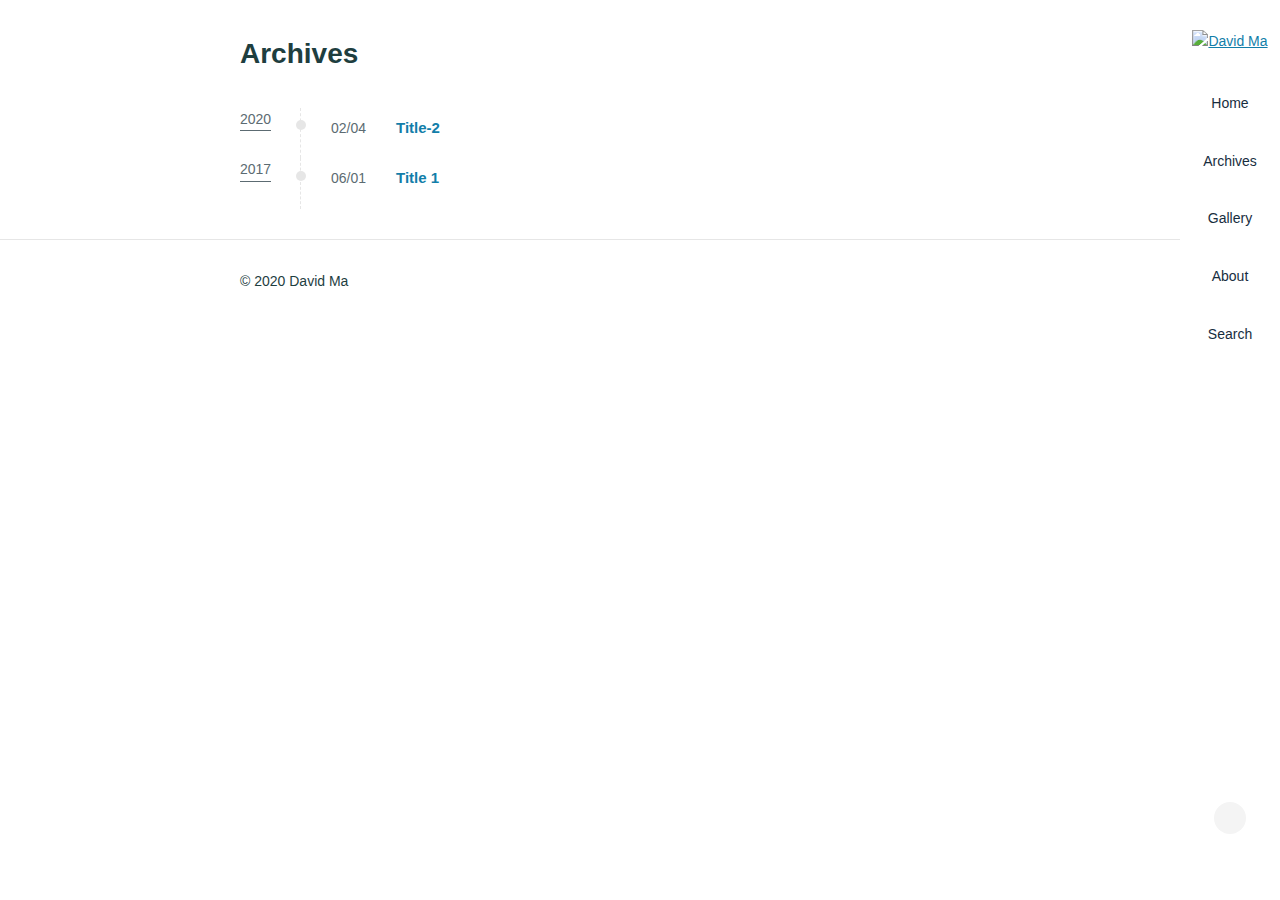
==== archives/index.html @ b345169e "Site updated: 2020-02-05 03:03:29" ====
<!DOCTYPE html>
<html lang="en">
<head>
  <meta charset="utf-8">
  
  
  
    <meta name="description" content="a tourism researcher focus on data analytics">
  
  <meta name="viewport" content="width=device-width, initial-scale=1, maximum-scale=1">
  <title>
    Archives |
    
    David Ma</title>
  
    <link rel="shortcut icon" href="/favicon2.ico">
  
  
<link rel="stylesheet" href="/css/style.css">

  
    
<link rel="stylesheet" href="/fancybox/jquery.fancybox.min.css">

  
  
<script src="/js/pace.min.js"></script>

<meta name="generator" content="Hexo 4.2.0"><link rel="alternate" href="/atom.xml" title="David Ma" type="application/atom+xml">
</head>

<body>
<main class="content">
  <section class="outer">
    <article class="articles">
      
      <h1 class="page-type-title">Archives</h1>
      
      
      
        
        
          
          
      <div class="archives-wrap">
        <div class="archive-year-wrap">
          <a href="/archives/2020" class="archive-year">2020</a>
        </div>
        <div class="archives">
          
          <article class="archive-article archive-type-post">
  <div class="archive-article-inner">
    <header class="archive-article-header">
      <a href="/2020/02/04/Title-2/" class="archive-article-date">
  <time datetime="2020-02-04T10:16:42.000Z" itemprop="datePublished">02/04</time>
</a>
      
  
    <h2 itemprop="name">
      <a class="archive-article-title" href="/2020/02/04/Title-2/">Title-2</a>
    </h2>
  
  




    </header>
    
    
  </div>
</article>
          
        
        
          
            </div></div>
          
          
      <div class="archives-wrap">
        <div class="archive-year-wrap">
          <a href="/archives/2017" class="archive-year">2017</a>
        </div>
        <div class="archives">
          
          <article class="archive-article archive-type-post">
  <div class="archive-article-inner">
    <header class="archive-article-header">
      <a href="/2017/06/01/Title-1/" class="archive-article-date">
  <time datetime="2017-06-02T01:56:56.000Z" itemprop="datePublished">06/01</time>
</a>
      
  
    <h2 itemprop="name">
      <a class="archive-article-title" href="/2017/06/01/Title-1/">Title 1</a>
    </h2>
  
  




    </header>
    
    
  </div>
</article>
          
          
        </div>
      </div>
      
    
  
    
  </section>
  <footer class="footer">
  <div class="outer">
    <div class="float-right">
      <ul class="list-inline">
  
    <li><i class="fe fe-smile-alt"></i> <span id="busuanzi_value_site_uv"></span></li>
  
</ul>
    </div>
    <ul class="list-inline">
      <li>&copy; 2020 David Ma</li>
    </ul>
  </div>
</footer>

</main>
<aside class="sidebar">
  <button class="navbar-toggle"></button>
<nav class="navbar">
  
    <div class="logo">
      <a href="/"><img src="/images/Mash_Logo_v4.svg" alt="David Ma"></a>
    </div>
  
  <ul class="nav nav-main">
    
      <li class="nav-item">
        <a class="nav-item-link" href="/">Home</a>
      </li>
    
      <li class="nav-item">
        <a class="nav-item-link" href="/archives">Archives</a>
      </li>
    
      <li class="nav-item">
        <a class="nav-item-link" href="/gallery">Gallery</a>
      </li>
    
      <li class="nav-item">
        <a class="nav-item-link" href="/about">About</a>
      </li>
    
    <li class="nav-item">
      <a class="nav-item-link nav-item-search" title="Search">
        <i class="fe fe-search"></i>
        Search
      </a>
    </li>
  </ul>
</nav>
<nav class="navbar navbar-bottom">
  <ul class="nav">
    <li class="nav-item">
      <div class="totop" id="totop">
  <i class="fe fe-rocket"></i>
</div>
    </li>
    <li class="nav-item">
      
        <a class="nav-item-link" target="_blank" href="/atom.xml" title="RSS Feed">
          <i class="fe fe-feed"></i>
        </a>
      
    </li>
  </ul>
</nav>
<div class="search-form-wrap">
  <div class="local-search local-search-plugin">
  <input type="search" id="local-search-input" class="local-search-input" placeholder="Search...">
  <div id="local-search-result" class="local-search-result"></div>
</div>
</div>
</aside>

<script src="/js/jquery-2.0.3.min.js"></script>


<script src="/js/jquery.justifiedGallery.min.js"></script>


<script src="/js/lazyload.min.js"></script>


<script src="/js/busuanzi-2.3.pure.min.js"></script>


  
<script src="/fancybox/jquery.fancybox.min.js"></script>






<script src="/js/ocean.js"></script>


</body>
</html>
---- css/style.css ----
@charset "utf-8";
@font-face {
  font-family: feathericon;
  font-weight: normal;
  font-style: normal;
  src: url("feathericon/feathericon.eot");
  src: url("feathericon/feathericon.eot?#iefix") format('embedded-opentype'), url("feathericon/feathericon.woff") format('woff'), url("feathericon/feathericon.ttf") format('truetype'), url("feathericon/feathericon.svg") format('svg');
}
.fe {
  display: inline-block;
  font: normal normal normal 16px feathericon;
  font-size: inherit;
  text-rendering: auto;
  -webkit-font-smoothing: antialiased;
  -moz-osx-font-smoothing: grayscale;
}
.fe-activity:before {
  content: "\f1e2";
}
.fe-add-cart:before {
  content: "\f1e6";
}
.fe-align-bottom:before {
  content: "\f1bf";
}
.fe-align-center:before {
  content: "\f195";
}
.fe-align-left:before {
  content: "\f196";
}
.fe-align-right:before {
  content: "\f197";
}
.fe-align-top:before {
  content: "\f1c0";
}
.fe-align-vertically:before {
  content: "\f1c1";
}
.fe-angry:before {
  content: "\f1b6";
}
.fe-app-menu:before {
  content: "\f198";
}
.fe-arrow-down:before {
  content: "\f100";
}
.fe-arrow-left:before {
  content: "\f101";
}
.fe-arrow-right:before {
  content: "\f102";
}
.fe-arrow-up:before {
  content: "\f103";
}
.fe-artboard:before {
  content: "\f104";
}
.fe-audio-player:before {
  content: "\f199";
}
.fe-backward:before {
  content: "\f180";
}
.fe-bar:before {
  content: "\f105";
}
.fe-bar-chart:before {
  content: "\f106";
}
.fe-beer:before {
  content: "\f107";
}
.fe-bell:before {
  content: "\f108";
}
.fe-birthday-cake:before {
  content: "\f163";
}
.fe-bold:before {
  content: "\f179";
}
.fe-bolt:before {
  content: "\f1e3";
}
.fe-book:before {
  content: "\f109";
}
.fe-bookmark:before {
  content: "\f170";
}
.fe-browser:before {
  content: "\f10b";
}
.fe-brush:before {
  content: "\f10c";
}
.fe-bug:before {
  content: "\f10d";
}
.fe-building:before {
  content: "\f10e";
}
.fe-cage:before {
  content: "\f1e7";
}
.fe-calendar:before {
  content: "\f10f";
}
.fe-camera:before {
  content: "\f110";
}
.fe-cart:before {
  content: "\f1e8";
}
.fe-check:before {
  content: "\f111";
}
.fe-check-circle:before {
  content: "\f19a";
}
.fe-check-circle-o:before {
  content: "\f19b";
}
.fe-check-verified:before {
  content: "\f19c";
}
.fe-clock:before {
  content: "\f113";
}
.fe-close:before {
  content: "\f114";
}
.fe-cloud:before {
  content: "\f115";
}
.fe-cocktail:before {
  content: "\f116";
}
.fe-code:before {
  content: "\f117";
}
.fe-codepen:before {
  content: "\f1d3";
}
.fe-coffee:before {
  content: "\f166";
}
.fe-columns:before {
  content: "\f118";
}
.fe-comment:before {
  content: "\f119";
}
.fe-comment-o:before {
  content: "\f1d2";
}
.fe-commenting:before {
  content: "\f11a";
}
.fe-comments:before {
  content: "\f11b";
}
.fe-compress:before {
  content: "\f181";
}
.fe-credit-card:before {
  content: "\f1e9";
}
.fe-crop:before {
  content: "\f1c2";
}
.fe-cry:before {
  content: "\f1b7";
}
.fe-cutlery:before {
  content: "\f19d";
}
.fe-delete-link:before {
  content: "\f19e";
}
.fe-desktop:before {
  content: "\f11d";
}
.fe-diamond:before {
  content: "\f11e";
}
.fe-difference:before {
  content: "\f1c3";
}
.fe-disabled:before {
  content: "\f11f";
}
.fe-disappointed:before {
  content: "\f1b8";
}
.fe-distribute-horizontally:before {
  content: "\f1cf";
}
.fe-distribute-vertically:before {
  content: "\f1c5";
}
.fe-document:before {
  content: "\f19f";
}
.fe-download:before {
  content: "\f120";
}
.fe-drop-down:before {
  content: "\f121";
}
.fe-drop-left:before {
  content: "\f122";
}
.fe-drop-right:before {
  content: "\f123";
}
.fe-drop-up:before {
  content: "\f124";
}
.fe-edit:before {
  content: "\f17f";
}
.fe-eject:before {
  content: "\f182";
}
.fe-elipsis-h:before {
  content: "\f125";
}
.fe-elipsis-v:before {
  content: "\f126";
}
.fe-equalizer:before {
  content: "\f1a0";
}
.fe-eraser:before {
  content: "\f1c6";
}
.fe-expand:before {
  content: "\f183";
}
.fe-export:before {
  content: "\f16e";
}
.fe-eye:before {
  content: "\f127";
}
.fe-facebook:before {
  content: "\f1d4";
}
.fe-fast-backward:before {
  content: "\f184";
}
.fe-fast-forward:before {
  content: "\f185";
}
.fe-feather:before {
  content: "\f174";
}
.fe-feed:before {
  content: "\f128";
}
.fe-file:before {
  content: "\f1b1";
}
.fe-file-audio:before {
  content: "\f1b2";
}
.fe-file-excel:before {
  content: "\f1a2";
}
.fe-file-image:before {
  content: "\f1b3";
}
.fe-file-movie:before {
  content: "\f1b4";
}
.fe-file-powerpoint:before {
  content: "\f1a3";
}
.fe-file-word:before {
  content: "\f1a4";
}
.fe-file-zip:before {
  content: "\f1b5";
}
.fe-filter:before {
  content: "\f173";
}
.fe-flag:before {
  content: "\f129";
}
.fe-folder:before {
  content: "\f12a";
}
.fe-folder-open:before {
  content: "\f176";
}
.fe-fork:before {
  content: "\f12b";
}
.fe-forward:before {
  content: "\f186";
}
.fe-frowing:before {
  content: "\f1b9";
}
.fe-gamepad:before {
  content: "\f191";
}
.fe-gear:before {
  content: "\f1a5";
}
.fe-gift:before {
  content: "\f1ea";
}
.fe-git:before {
  content: "\f1d5";
}
.fe-github:before {
  content: "\f1d6";
}
.fe-github-alt:before {
  content: "\f1d7";
}
.fe-globe:before {
  content: "\f12c";
}
.fe-google:before {
  content: "\f1d8";
}
.fe-google-plus:before {
  content: "\f1d9";
}
.fe-hash:before {
  content: "\f12d";
}
.fe-headphone:before {
  content: "\f18e";
}
.fe-heart:before {
  content: "\f12e";
}
.fe-heart-o:before {
  content: "\f167";
}
.fe-home:before {
  content: "\f12f";
}
.fe-import:before {
  content: "\f16f";
}
.fe-info:before {
  content: "\f130";
}
.fe-insert-link:before {
  content: "\f1a6";
}
.fe-instagram:before {
  content: "\f1da";
}
.fe-intersect:before {
  content: "\f1c7";
}
.fe-italic:before {
  content: "\f17a";
}
.fe-key:before {
  content: "\f131";
}
.fe-keyboard:before {
  content: "\f132";
}
.fe-kitchen-cooker:before {
  content: "\f1a7";
}
.fe-laptop:before {
  content: "\f133";
}
.fe-layer:before {
  content: "\f18c";
}
.fe-layout:before {
  content: "\f134";
}
.fe-line-chart:before {
  content: "\f135";
}
.fe-link:before {
  content: "\f136";
}
.fe-link-external:before {
  content: "\f137";
}
.fe-list-bullet:before {
  content: "\f17c";
}
.fe-list-order:before {
  content: "\f17d";
}
.fe-list-task:before {
  content: "\f17e";
}
.fe-location:before {
  content: "\f138";
}
.fe-lock:before {
  content: "\f139";
}
.fe-login:before {
  content: "\f13a";
}
.fe-logout:before {
  content: "\f13b";
}
.fe-loop:before {
  content: "\f192";
}
.fe-magic:before {
  content: "\f177";
}
.fe-mail:before {
  content: "\f13c";
}
.fe-map:before {
  content: "\f16d";
}
.fe-mask:before {
  content: "\f1c8";
}
.fe-medal:before {
  content: "\f13d";
}
.fe-megaphone:before {
  content: "\f13e";
}
.fe-mention:before {
  content: "\f164";
}
.fe-messanger:before {
  content: "\f1e1";
}
.fe-minus:before {
  content: "\f140";
}
.fe-mobile:before {
  content: "\f141";
}
.fe-money:before {
  content: "\f1a8";
}
.fe-moon:before {
  content: "\f1ef";
}
.fe-mouse:before {
  content: "\f142";
}
.fe-music:before {
  content: "\f175";
}
.fe-open-mouth:before {
  content: "\f1ba";
}
.fe-palette:before {
  content: "\f165";
}
.fe-paper-plane:before {
  content: "\f178";
}
.fe-pause:before {
  content: "\f187";
}
.fe-pencil:before {
  content: "\f144";
}
.fe-phone:before {
  content: "\f145";
}
.fe-picture:before {
  content: "\f1a9";
}
.fe-picture-square:before {
  content: "\f1e4";
}
.fe-pie-chart:before {
  content: "\f146";
}
.fe-pinterest:before {
  content: "\f1db";
}
.fe-pizza:before {
  content: "\f147";
}
.fe-play:before {
  content: "\f188";
}
.fe-plug:before {
  content: "\f18f";
}
.fe-plus:before {
  content: "\f148";
}
.fe-pocket:before {
  content: "\f1dc";
}
.fe-pot:before {
  content: "\f1aa";
}
.fe-print:before {
  content: "\f171";
}
.fe-prototype:before {
  content: "\f149";
}
.fe-question:before {
  content: "\f14a";
}
.fe-quote-left:before {
  content: "\f14b";
}
.fe-quote-right:before {
  content: "\f14c";
}
.fe-rage:before {
  content: "\f1bb";
}
.fe-random:before {
  content: "\f189";
}
.fe-reload:before {
  content: "\f193";
}
.fe-remove-cart:before {
  content: "\f1eb";
}
.fe-rocket:before {
  content: "\f14d";
}
.fe-scale:before {
  content: "\f1c9";
}
.fe-search:before {
  content: "\f14e";
}
.fe-search-minus:before {
  content: "\f16a";
}
.fe-search-plus:before {
  content: "\f16b";
}
.fe-share:before {
  content: "\f14f";
}
.fe-shield:before {
  content: "\f172";
}
.fe-shopping-bag:before {
  content: "\f1ec";
}
.fe-sitemap:before {
  content: "\f150";
}
.fe-smile:before {
  content: "\f1bc";
}
.fe-smile-alt:before {
  content: "\f1bd";
}
.fe-speaker:before {
  content: "\f1ab";
}
.fe-star:before {
  content: "\f151";
}
.fe-star-o:before {
  content: "\f168";
}
.fe-step-backward:before {
  content: "\f1d0";
}
.fe-step-forward:before {
  content: "\f1d1";
}
.fe-stop:before {
  content: "\f18b";
}
.fe-subtract:before {
  content: "\f1ca";
}
.fe-sunny-o:before {
  content: "\f1f0";
}
.fe-sunrise:before {
  content: "\f1f1";
}
.fe-sync:before {
  content: "\f194";
}
.fe-table:before {
  content: "\f1ac";
}
.fe-tablet:before {
  content: "\f152";
}
.fe-tag:before {
  content: "\f153";
}
.fe-target:before {
  content: "\f1f3";
}
.fe-terminal:before {
  content: "\f154";
}
.fe-text-align-center:before {
  content: "\f1cb";
}
.fe-text-align-justify:before {
  content: "\f1e5";
}
.fe-text-align-left:before {
  content: "\f1cc";
}
.fe-text-align-right:before {
  content: "\f1cd";
}
.fe-text-size:before {
  content: "\f17b";
}
.fe-ticket:before {
  content: "\f155";
}
.fe-tiled:before {
  content: "\f156";
}
.fe-timeline:before {
  content: "\f1ad";
}
.fe-tired:before {
  content: "\f1be";
}
.fe-trash:before {
  content: "\f157";
}
.fe-trophy:before {
  content: "\f158";
}
.fe-truck:before {
  content: "\f1ed";
}
.fe-twitter:before {
  content: "\f1dd";
}
.fe-umbrella:before {
  content: "\f1f2";
}
.fe-underline:before {
  content: "\f1ae";
}
.fe-union:before {
  content: "\f1ce";
}
.fe-unlock:before {
  content: "\f169";
}
.fe-upload:before {
  content: "\f159";
}
.fe-usb:before {
  content: "\f190";
}
.fe-user:before {
  content: "\f15a";
}
.fe-user-minus:before {
  content: "\f16c";
}
.fe-user-plus:before {
  content: "\f15b";
}
.fe-users:before {
  content: "\f15c";
}
.fe-vector:before {
  content: "\f15d";
}
.fe-video:before {
  content: "\f15e";
}
.fe-wallet:before {
  content: "\f1ee";
}
.fe-warning:before {
  content: "\f15f";
}
.fe-watch:before {
  content: "\f1af";
}
.fe-watch-alt:before {
  content: "\f1b0";
}
.fe-wine-glass:before {
  content: "\f161";
}
.fe-wordpress:before {
  content: "\f1de";
}
.fe-wordpress-alt:before {
  content: "\f1df";
}
.fe-wrench:before {
  content: "\f162";
}
.fe-youtube:before {
  content: "\f1e0";
}
/* normalize.css v8.0.0 | MIT License | github.com/necolas/normalize.css */
html {
  line-height: 1.15 /* 1 */;
  -webkit-text-size-adjust: 100% /* 2 */;
}
body {
  margin: 0;
}
h1 {
  font-size: 2em;
  margin: 0.67em 0;
}
hr {
  box-sizing: content-box /* 1 */;
  height: 0 /* 1 */;
  overflow: visible /* 2 */;
}
pre {
  font-family: monospace, monospace /* 1 */;
  font-size: 1em /* 2 */;
}
a {
  background-color: transparent;
}
abbr[title] {
  border-bottom: none /* 1 */;
  text-decoration: underline /* 2 */;
  text-decoration: underline dotted /* 2 */;
}
b,
strong {
  font-weight: bolder;
}
code,
kbd,
samp {
  font-family: monospace, monospace /* 1 */;
  font-size: 1em /* 2 */;
}
small {
  font-size: 80%;
}
sub,
sup {
  font-size: 75%;
  line-height: 0;
  position: relative;
  vertical-align: baseline;
}
sub {
  bottom: -0.25em;
}
sup {
  top: -0.5em;
}
img {
  border-style: none;
}
button,
input,
optgroup,
select,
textarea {
  font-family: inherit /* 1 */;
  font-size: 100% /* 1 */;
  line-height: 1.15 /* 1 */;
  margin: 0 /* 2 */;
}
button,
input {
  overflow: visible;
}
button,
select {
  text-transform: none;
}
button,
[type="button"],
[type="reset"],
[type="submit"] {
  -webkit-appearance: button;
}
button::-moz-focus-inner,
[type="button"]::-moz-focus-inner,
[type="reset"]::-moz-focus-inner,
[type="submit"]::-moz-focus-inner {
  border-style: none;
  padding: 0;
}
button:-moz-focusring,
[type="button"]-moz-focusring,
[type="reset"]-moz-focusring,
[type="submit"]-moz-focusring {
  outline: 1px dotted ButtonText;
}
fieldset {
  padding: 0.35em 0.75em 0.625em;
}
legend {
  box-sizing: border-box /* 1 */;
  color: inherit /* 2 */;
  display: table /* 1 */;
  max-width: 100% /* 1 */;
  padding: 0 /* 3 */;
  white-space: normal /* 1 */;
}
progress {
  vertical-align: baseline;
}
textarea {
  overflow: auto;
}
[type="checkbox"],
[type="radio"] {
  box-sizing: border-box /* 1 */;
  padding: 0 /* 2 */;
}
[type="number"]::-webkit-inner-spin-button,
[type="number"]::-webkit-outer-spin-button {
  height: auto;
}
[type="search"] {
  -webkit-appearance: textfield /* 1 */;
  outline-offset: -2px /* 2 */;
}
[type="search"]::-webkit-search-decoration {
  -webkit-appearance: none;
}
::-webkit-file-upload-button {
  -webkit-appearance: button /* 1 */;
  font: inherit /* 2 */;
}
details {
  display: block;
}
summary {
  display: list-item;
}
template {
  display: none;
}
[hidden] {
  display: none;
}
*,
*::before,
*::after {
  box-sizing: border-box;
}
html,
body {
  height: 100%;
}
html {
  font-size: 62.5%;
  -webkit-text-size-adjust: 100%;
  -ms-text-size-adjust: 100%;
  -ms-overflow-style: scrollbar;
  -webkit-tap-highlight-color: transparent;
}
body {
  position: relative;
  background-color: #fff;
  font-family: "Helvetica Neue", Helvetica, "PingFang SC", "Hiragino Sans GB", "Microsoft YaHei", "微软雅黑", Arial, sans-serif;
  font-size: 1.4rem;
  line-height: 1.7;
  color: #1e3e3f;
  padding: 0;
  margin: 0;
  overflow-x: hidden;
  text-size-adjust: 100%;
}
body ::selection {
  background: #5c6b72;
  color: #e6e6e6;
}
a {
  color: #127ea9;
}
a:hover {
  color: #1594c6;
}
a:active {
  color: #1178a1;
}
a.disabled {
  color: #adb5bd;
}
img {
  max-width: 100%;
}
.article-date,
.article-category .article-category-link,
.archive-year-wrap .archive-year,
.archive-article-date {
  text-decoration: none;
  color: #5c6b72;
}
.article-date:hover,
.article-category .article-category-link:hover,
.archive-year-wrap .archive-year:hover,
.archive-article-date:hover {
  color: #5c6b72;
}
.archive-article-inner {
  -webkit-border-radius: 4px;
  -moz-border-radius: 4px;
  border-radius: 4px;
}
.article-entry h1,
.article-entry h2,
.article-entry h3,
.article-entry h4,
.article-entry h5,
.article-entry h6 {
  margin: 1.5rem 0;
}
.article-entry hr {
  height: 0.1rem;
  background-color: #e6e6e6;
  border: none;
  padding: 0;
  margin: 1.5rem 0;
}
.article-entry strong {
  font-weight: bold;
}
.article-entry em,
.article-entry cite {
  font-style: italic;
}
.article-entry sup,
.article-entry sub {
  font-size: 75%;
  line-height: 0;
  position: relative;
  vertical-align: baseline;
}
.article-entry sup {
  top: -0.5rem;
}
.article-entry sub {
  bottom: -0.25rem;
}
.article-entry small {
  font-size: 85%;
}
.article-entry acronym,
.article-entry abbr {
  border-bottom: 0.1rem #e6e6e6 dotted;
}
.article-entry ul,
.article-entry ol,
.article-entry dl {
  margin: 1.5rem 0;
  line-height: line-height;
}
.article-entry p,
.article-entry table,
.article-entry blockquote {
  margin: 1.5rem 0;
}
.article-entry img,
.article-entry video {
  max-width: 100%;
  height: auto;
  display: block;
  margin: auto;
}
.article-entry iframe {
  border: none;
}
.article-entry table {
  width: 100%;
  border-collapse: collapse;
  vertical-align: middle;
  empty-cells: show;
  text-align: left;
}
.article-entry table th,
.article-entry table td,
.article-entry table {
  border: 0.1rem #e6e6e6 solid;
}
.article-entry table th,
.article-entry table td {
  padding: 1rem 1.5rem;
}
.article-entry table tbody tr:nth-child(2n) {
  background-color: rgba(230,230,230,0.25);
}
.article-entry blockquote {
  display: block;
  padding: 0 1.5rem;
  width: 100%;
  overflow: auto;
  border-left: 0.3rem #9c8079 solid;
  color: #5c6b72;
}
.article-entry blockquote > :first-child {
  margin-top: 0;
}
.article-entry blockquote > :last-child {
  margin-bottom: 0;
}
.article-entry blockquote footer cite:before {
  content: "—";
  padding: 0 0.5rem;
}
.jumbotron {
  padding: 0;
  margin-bottom: 3rem;
  text-align: center;
}
.content,
.sidebar {
  transition: all 0.3s ease-in-out;
}
.content {
  position: relative;
  z-index: 1;
  margin-right: 0;
}
.content.on {
  transform: translateX(-10rem);
}
.sidebar {
  position: fixed;
  z-index: 9;
  top: 0;
  right: -10rem;
  bottom: 0;
  width: 10rem;
  background-color: #f4f4f4;
}
.sidebar.on {
  right: 0;
}
.navbar-toggle {
  position: absolute;
  top: 1.5rem;
  right: 11.5rem;
  padding: 0.5rem 1rem;
  border: none;
  -webkit-border-radius: 0.4rem;
  -moz-border-radius: 0.4rem;
  border-radius: 0.4rem;
  background-color: rgba(30,62,63,0.25);
  color: #fff;
}
.navbar-toggle::before {
  content: '\f105';
  font-family: feathericon;
  font-size: larger;
}
.wrap,
.outer {
  width: 100%;
  padding-right: 1.5rem;
  padding-left: 1.5rem;
  margin: auto;
}
.wrap::before,
.outer::before,
.wrap::after,
.outer::after {
  content: "";
  display: table;
  clear: both;
}
.local-search {
  width: 100%;
}
@media (min-width: 768px) {
  .jumbotron {
    margin-bottom: 6rem;
  }
  .content {
    margin-right: 10rem;
  }
  .sidebar {
    right: 0;
    background-color: #fff;
  }
  .navbar-toggle {
    display: none;
  }
  .wrap,
  .outer {
    width: 70rem;
    padding-right: 0;
    padding-left: 0;
  }
  .local-search {
    width: 70rem;
  }
}
.list-unstyled,
.list-inline {
  list-style: none;
  padding-left: 0;
  margin-left: 0;
}
.list-inline {
  position: relative;
  margin: 0 -0.75rem;
}
.list-inline > li {
  display: inline-block;
  padding: 0 0.75rem;
}
.category-list {
  list-style: none;
  padding-left: 0;
  margin-left: 0;
  margin-right: -0.5rem;
  margin-left: -0.5rem;
}
.category-list > .category-list-item {
  display: inline-block;
  padding: 0.5rem 1rem;
}
.category-list > .category-list-item:before {
  content: "\f18c";
  font-family: feathericon;
  margin-right: 0.5rem;
}
.tag-list {
  list-style: none;
  padding-left: 0;
  margin-left: 0;
  margin-right: -0.5rem;
  margin-left: -0.5rem;
}
.tag-list > .tag-list-item {
  display: inline-block;
  padding: 0.5rem 1rem;
}
.tag-list > .tag-list-item:before {
  content: "\f153";
  font-family: feathericon;
  margin-right: 0.5rem;
}
.video {
  position: relative;
  height: auto;
}
.video .brand {
  width: 4.2rem;
}
.video-frame {
  position: absolute;
  z-index: 1;
  right: 0;
  bottom: 0;
  left: 0;
  min-width: 100%;
}
.video-frame img {
  display: block;
  width: 100%;
}
.video-media {
  position: relative;
  z-index: 0;
  height: 90vh;
  overflow: hidden;
}
.video-media video,
.video-media img {
  position: absolute;
  top: 50%;
  left: 50%;
  transform: translate(-50%, -50%);
  min-width: 100%;
  min-height: 100%;
}
.video-overlay {
  position: absolute;
  top: 0;
  bottom: 0;
  left: 0;
  right: 0;
  background-color: rgba(178,191,204,0.2);
}
.video-inner {
  position: absolute;
  top: 50%;
  left: 50%;
  transform: translate(-50%, -65%);
}
.video-inner a,
.video-inner {
  color: #fff;
  text-decoration: none;
}
.video-learn-more {
  position: absolute;
  z-index: 1;
  bottom: -3rem;
  right: 0;
  left: 0;
}
.video-learn-more a > .fe {
  font-size: 3rem;
  color: #adb5bd;
}
.video-learn-more a > .fe:hover {
  color: #1e3e3f;
}
.search-form-wrap {
  position: fixed;
  top: -100%;
  right: 10rem;
  left: 0;
  opacity: 0;
  transition: 0.3s;
}
.search-form-wrap.on {
  top: 0;
  opacity: 1;
}
.local-search {
  position: relative;
  margin: 0 auto;
  padding: 3rem;
  background-color: #fff;
  box-shadow: 0 1rem 3rem rgba(30,62,63,0.05);
  max-height: 100vh;
  overflow-y: auto;
}
.local-search-input {
  border: 0.1rem #e6e6e6 solid;
  -webkit-border-radius: 0.4rem;
  -moz-border-radius: 0.4rem;
  border-radius: 0.4rem;
  background-color: #fff;
  width: 100%;
  padding: 1rem 1.5rem;
  outline: none;
}
.local-search-input::-webkit-search-results-decoration,
.local-search-input::-webkit-search-cancel-button {
  -webkit-appearance: none;
}
.local-search-close {
  position: absolute;
  top: 3.85rem;
  right: 4.25rem;
  display: block;
  height: 2rem;
  width: 2rem;
  padding: 0;
  border: none;
  -webkit-border-radius: 50%;
  -moz-border-radius: 50%;
  border-radius: 50%;
  background-color: #9c8079;
  color: #fff;
  text-align: center;
  cursor: pointer;
}
.local-search-close::before {
  content: '\f114';
  font-family: feathericon;
}
.local-search-result {
  text-align: left;
}
.search-result-list {
  list-style: none;
  padding-left: 0;
  margin-left: 0;
}
.search-result-list li {
  padding: 1.5rem 0;
}
.search-result-list li:not(:last-child) {
  border-bottom: 0.1rem #e6e6e6 solid;
}
.search-result-list li .search-result-title {
  font-size: 1.6rem;
  font-weight: bold;
}
.search-result-list li .search-result {
  padding-top: 0.5rem;
  margin: 0;
  max-height: 12rem;
  overflow: hidden;
}
.search-result-list li em.search-keyword {
  color: #9e6a4d;
}
.search-result-empty {
  padding: 3rem 0 0;
}
.article {
  padding: 3rem 0;
}
.article-topping {
  position: absolute;
  top: 0;
  left: -3rem;
  color: #ea434a;
}
.article-topping .fe {
  font-size: 2rem;
  line-height: 1.7;
}
.article-meta::before,
.article-meta::after {
  content: "";
  display: table;
  clear: both;
}
.article-date::before {
  content: '\f10f';
  margin-right: 0.5rem;
  font-family: feathericon;
  opacity: 0.5;
}
.article-category {
  display: inline-block;
  margin-left: 1.5rem;
}
.article-category:before {
  content: "\f18c";
  font-family: feathericon;
  margin-right: 0.5rem;
}
.archive-article-header + .article-category {
  margin-left: 0;
}
.article-entry {
  margin-top: 3rem;
  color: #1e3e3f;
}
.article-entry::before,
.article-entry::after {
  content: "";
  display: table;
  clear: both;
}
.article-entry .pullquote {
  text-align: left;
  width: 45%;
  margin: 0;
}
.article-entry .pullquote.left {
  margin-left: 0.5em;
  margin-right: 1em;
}
.article-entry .pullquote.right {
  margin-right: 0.5em;
  margin-left: 1em;
}
.article-entry .caption {
  color: color-grey;
  display: block;
  font-size: 0.9em;
  margin-top: 0.5em;
  position: relative;
  text-align: center;
}
.article-entry .video-container {
  position: relative;
  padding-top: 56.25%;
  height: 0;
  overflow: hidden;
}
.article-entry .video-container iframe,
.article-entry .video-container object,
.article-entry .video-container embed {
  position: absolute;
  top: 0;
  left: 0;
  width: 100%;
  height: 100%;
  margin-top: 0;
}
.article-header {
  position: relative;
}
.article-header h1,
.article-header h2 {
  margin: 0;
}
.article-header .article-title {
  text-decoration: none;
  color: #1e3e3f;
}
.article-footer {
  margin-top: 3rem;
}
.article-footer::before,
.article-footer::after {
  content: "";
  display: table;
  clear: both;
}
.article-tag-list {
  list-style: none;
  padding-left: 0;
  margin-left: 0;
  margin: 0;
}
.article-tag-list:before {
  content: "\f153";
  font-family: feathericon;
  margin-right: 0.5rem;
}
.article-tag-list .article-tag-list-item {
  display: inline-block;
  padding-right: 1rem;
}
.article-tag-list .article-tag-list-link {
  text-decoration: none;
}
.article-comment-link {
  float: right;
}
.article-comment-link:before {
  content: "\f1d2";
  font-family: feathericon;
  padding-right: 8px;
}
.article-share-link {
  cursor: pointer;
  float: right;
  margin-left: 20px;
}
.article-share-link:before {
  content: "\f14f";
  font-family: feathericon;
  padding-right: 6px;
}
.article-nav {
  position: relative;
  padding-top: 3rem;
  margin-top: 5rem;
  border-top: 0.1rem #e6e6e6 solid;
}
.article-nav::before,
.article-nav::after {
  content: "";
  display: table;
  clear: both;
}
.article-nav-link {
  display: block;
  text-decoration: none;
}
.article-nav-link:first-child {
  float: left;
}
.article-nav-link:last-child {
  float: right;
  text-align: right;
}
.article-nav-caption {
  color: #5c6b72;
}
.article-nav-title {
  font-size: inherit;
}
.article-share-box {
  position: absolute;
  display: none;
  background: #fff;
  -webkit-border-radius: 0.4rem;
  -moz-border-radius: 0.4rem;
  border-radius: 0.4rem;
  box-shadow: 1px 2px 10px rgba(0,0,0,0.2);
  -webkit-border-radius: 3px;
  -moz-border-radius: 3px;
  border-radius: 3px;
  margin-left: -145px;
  overflow: hidden;
  z-index: 1;
}
.article-share-box.on {
  display: block;
}
.article-share-input {
  width: 100%;
  background: none;
  box-sizing: border-box;
  padding: 0 1.5rem;
  outline: none;
  border: none;
  border-bottom: 0.1rem #e6e6e6 solid;
  height: 3.6rem;
  line-height: 3.6rem;
}
.article-share-links::before,
.article-share-links::after {
  content: "";
  display: table;
  clear: both;
}
.article-share-twitter,
.article-share-facebook,
.article-share-pinterest,
.article-share-google {
  position: relative;
  display: block;
  float: left;
  width: 5rem;
  height: 3.6rem;
  color: #172d3e;
  text-align: center;
  text-decoration: none;
}
.article-share-twitter:before,
.article-share-facebook:before,
.article-share-pinterest:before,
.article-share-google:before {
  font-size: 20px;
  font-family: feathericon;
}
.article-share-twitter:hover,
.article-share-facebook:hover,
.article-share-pinterest:hover,
.article-share-google:hover {
  color: #fff;
}
.article-share-twitter:before {
  content: "\f1dd";
}
.article-share-twitter:hover {
  background: #00aced;
  text-shadow: 0 1px #008abe;
}
.article-share-facebook:before {
  content: "\f1d4";
}
.article-share-facebook:hover {
  background: #3b5998;
  text-shadow: 0 1px #2f477a;
}
.article-share-pinterest:before {
  content: "\f1db";
}
.article-share-pinterest:hover {
  background: #cb2027;
  text-shadow: 0 1px #a21a1f;
}
.article-share-google:before {
  content: "\f1d8";
}
.article-share-google:hover {
  background: #dd4b39;
  text-shadow: 0 1px #be3221;
}
.tocbot {
  position: absolute;
  top: 14rem;
  left: calc((100vw - 70rem) / 2 + 70rem);
  font-size: 80%;
  opacity: 0.8;
}
.tocbot > .toc-list {
  position: relative;
  overflow: hidden;
}
.toc-list {
  list-style: none;
  padding-left: 0;
  margin-left: 0;
  padding-left: 1rem;
}
a.toc-link {
  height: 100%;
  color: #172d3e;
  text-decoration: none;
}
.is-collapsible {
  max-height: 1000px;
  overflow: hidden;
  transition: all;
}
.is-collapsed {
  max-height: 0;
}
.is-position-fixed {
  position: fixed !important;
  top: 0;
  right: 10rem;
}
.is-active-link {
  font-weight: 700;
}
.toc-link::before {
  background-color: #e6e6e6;
  content: ' ';
  display: inline-block;
  height: inherit;
  left: 0;
  margin-top: -1px;
  position: absolute;
  width: 2px;
}
.is-active-link::before {
  background-color: #127ea9;
}
.article-gallery {
  position: relative;
}
.article-gallery-photos {
  position: relative;
  overflow: hidden;
}
.article-gallery-img {
  display: none;
  max-width: 100%;
}
.article-gallery-img:first-child {
  display: block;
}
.article-gallery-img.loaded {
  position: absolute;
  display: block;
}
.article-gallery-img img {
  display: block;
  max-width: 100%;
  margin: 0 auto;
}
.article-albums {
  position: relative;
}
.article-albums-photos {
  position: relative;
  display: flex;
  flex-wrap: wrap;
  list-style: none;
  padding-left: 0;
  margin-left: 0;
}
.article-albums-photos::before,
.article-albums-photos::after {
  content: "";
  display: table;
  clear: both;
}
.article-albums-photos::after {
  content: '';
  flex-grow: 999999999;
}
.article-albums-photos .article-albums-item {
  position: relative;
  flex-grow: 1;
  margin: 0.5rem;
  overflow: hidden;
}
.article-albums-photos .article-albums-item img {
  object-fit: cover;
  max-width: 100%;
  min-width: 100%;
  vertical-align: center;
}
.article-albums-photos .article-albums-item .article-albums-caption {
  display: block;
  width: 100%;
  padding: 1rem 0;
  text-align: center;
}
@media (min-width: 576px) {
  .article-albums-item img {
    height: 32rem;
  }
  .article-albums-item .article-albums-caption {
    position: absolute;
    bottom: 0;
    left: 0;
    width: 100%;
    background-color: rgba(0,0,0,0.5);
    background: linear-gradient(to top, rgba(0,0,0,0.5), transparent);
    color: #fff;
    padding: 1rem;
    opacity: 0;
    transform: translateY(100%);
    transition: all 0.3s ease-in-out;
  }
  .article-albums-item:hover .article-albums-caption {
    opacity: 1;
    transform: translateY(0);
  }
}
@media (min-width: 768px) {
  .article-albums-item img {
    height: 20rem;
  }
}
.justified-gallery {
  width: 100%;
  position: relative;
  overflow: hidden;
}
.justified-gallery > a,
.justified-gallery > div,
.justified-gallery > figure {
  position: absolute;
  display: inline-block;
  overflow: hidden;
  background: #adb5bd /* To have gray placeholders while the gallery is loading with waitThumbnailsLoad = false */;
  filter: "alpha(opacity=10)";
  opacity: 0.1;
  margin: 0;
  padding: 0;
}
.justified-gallery > a > img,
.justified-gallery > div > img,
.justified-gallery > figure > img,
.justified-gallery > a > a > img,
.justified-gallery > div > a > img,
.justified-gallery > figure > a > img,
.justified-gallery > a > svg,
.justified-gallery > div > svg,
.justified-gallery > figure > svg,
.justified-gallery > a > a > svg,
.justified-gallery > div > a > svg,
.justified-gallery > figure > a > svg {
  position: absolute;
  top: 50%;
  left: 50%;
  margin: 0;
  padding: 0;
  border: none;
  filter: "alpha(opacity=0)";
  opacity: 0;
}
.justified-gallery > a > .caption,
.justified-gallery > div > .caption,
.justified-gallery > figure > .caption {
  display: none;
  position: absolute;
  right: 0;
  bottom: 0;
  left: 0;
  padding: 1rem;
  background-color: rgba(0,0,0,0.5);
  background: linear-gradient(to top, rgba(0,0,0,0.5), transparent);
  color: #fff;
}
.justified-gallery > a > .caption.caption-visible,
.justified-gallery > div > .caption.caption-visible,
.justified-gallery > figure > .caption.caption-visible {
  display: initial;
}
.justified-gallery > .jg-entry-visible {
  filter: "alpha(opacity=100)";
  opacity: 1;
  background: none;
}
.justified-gallery > .jg-entry-visible > img,
.justified-gallery > .jg-entry-visible > a > img,
.justified-gallery > .jg-entry-visible > svg,
.justified-gallery > .jg-entry-visible > a > svg {
  filter: "alpha(opacity=100)";
  opacity: 1;
  -webkit-transition: opacity 500ms ease-in;
  -moz-transition: opacity 500ms ease-in;
  -o-transition: opacity 500ms ease-in;
  transition: opacity;
}
.justified-gallery > .jg-filtered {
  display: none;
}
.justified-gallery > .jg-filtered > .spinner {
  position: absolute;
  bottom: 0;
  margin-left: -24px;
  padding: 10px 0 10px 0;
  left: 50%;
  filter: "alpha(opacity=100)";
  opacity: 1;
  overflow: initial;
}
.justified-gallery > .jg-filtered > span {
  display: inline-block;
  filter: "alpha(opacity=0)";
  opacity: 0;
  width: 8px;
  height: 8px;
  margin: 0 4px 0 4px;
  background-color: #000;
  -webkit-border-radius: 6px;
  -moz-border-radius: 6px;
  border-radius: 6px;
}
.articles .article {
  padding: 4.5rem 0;
}
.articles .article:not(:last-child) {
  border-bottom: 0.1rem #e6e6e6 solid;
}
.articles .article-entry,
.articles .article-footer {
  margin-top: 0;
}
.articles .article-entry .article-gallery {
  margin-top: 1.5rem;
}
.archives-wrap {
  position: relative;
}
.archives-wrap::before,
.archives-wrap::after {
  content: "";
  display: table;
  clear: both;
}
.archives-wrap:first-child {
  margin-top: 3rem;
}
.archives-wrap:last-child {
  margin-bottom: 3rem;
}
.archive-year-wrap {
  position: absolute;
  top: 0;
  left: 0;
  width: 6rem;
}
.archive-year-wrap .archive-year {
  position: relative;
  display: inline-block;
}
.archive-year-wrap .archive-year::after {
  content: '';
  position: absolute;
  left: 0;
  bottom: 0;
  height: 0.15rem;
  background-color: #5c6b72;
  width: 100%;
}
.archives {
  margin-left: 6rem;
  border-left: 0.1rem #e6e6e6 dashed;
  padding-left: 3rem;
}
.archives::before,
.archives::after {
  content: "";
  display: table;
  clear: both;
}
.archive-article-inner {
  margin-bottom: 1.5rem;
}
.archive-article-header {
  display: table-row;
}
.archive-article-header > a,
.archive-article-header > h2 {
  display: table-cell;
}
.archive-article-header h2 {
  margin: 0;
  padding-left: 3rem;
}
.archive-article-header h2 .archive-article-title {
  text-decoration: none;
  font-size: 1.5rem;
}
.archive-article-footer {
  margin-top: 1.5rem;
}
.archive-article-date {
  position: relative;
  display: block;
}
.archive-article-date::before {
  content: '';
  position: absolute;
  top: 50%;
  left: -3.5rem;
  margin-top: -0.5rem;
  width: 1rem;
  height: 1rem;
  -webkit-border-radius: 1rem;
  -moz-border-radius: 1rem;
  border-radius: 1rem;
  background-color: #e6e6e6;
}
.page-type-title {
  margin: 0;
  padding: 3rem 0;
}
.page-nav {
  margin: 3rem auto;
  text-align: center;
  overflow: hidden;
}
.page-nav::before,
.page-nav::after {
  content: "";
  display: table;
  clear: both;
}
.page-nav a,
.page-nav span {
  padding: 1rem 1.5rem;
  line-height: 1;
}
.page-nav a {
  text-decoration: none;
}
.page-nav .prev {
  float: left;
}
.page-nav .next {
  float: right;
}
.page-nav .page-number {
  display: inline-block;
}
@media mq-mobile {
  .page-nav .page-number {
    display: none;
  }
}
.page-nav .current {
  font-weight: bold;
}
.page-nav .space {
  color: #e6e6e6;
}
.footer {
  border-top: 0.1rem #e6e6e6 solid;
  padding: 3rem 0;
}
.float-left {
  float: left !important;
}
.float-right {
  float: right !important;
}
.float-none {
  float: none !important;
}
.article-entry pre,
.article-entry .highlight {
  background: #f6f8fa;
  padding: 1.5rem;
  margin: 1.5rem 0;
  -webkit-border-radius: 0.4rem;
  -moz-border-radius: 0.4rem;
  border-radius: 0.4rem;
  overflow: auto;
  color: #4d4d4c;
}
.article-entry .highlight .gutter pre,
.article-entry .gist .gist-file .gist-data .line-numbers {
  color: #8e908c;
}
.article-entry pre,
.article-entry code {
  font-family: inherit;
  text-shadow: none;
}
.article-entry code {
  background: #f6f8fa;
  padding: 0.25rem;
  -webkit-border-radius: 0.4rem;
  -moz-border-radius: 0.4rem;
  border-radius: 0.4rem;
}
.article-entry pre code {
  background: none;
  padding: 0;
}
.article-entry .highlight pre {
  border: none;
  margin: 0;
  padding: 0;
}
.article-entry .highlight table {
  margin: 0;
  width: auto;
  border: none;
}
.article-entry .highlight td {
  border: none;
  padding: 0;
}
.article-entry .highlight figcaption {
  font-size: 85%;
  color: #8e908c;
  line-height: 1rem;
  margin-bottom: 1rem;
}
.article-entry .highlight figcaption::before,
.article-entry .highlight figcaption::after {
  content: "";
  display: table;
  clear: both;
}
.article-entry .highlight figcaption a {
  float: right;
}
.article-entry .highlight .gutter {
  -webkit-user-select: none;
  -moz-user-select: none;
  -ms-user-select: none;
  user-select: none;
}
.article-entry .highlight .gutter pre {
  text-align: right;
  padding-right: 1.5rem;
}
.article-entry .highlight .line {
  height: inherit;
}
.article-entry .highlight .line.marked {
  background: #d6d6d6;
}
.article-entry .gist {
  background: #f6f8fa;
}
.article-entry .gist .gist-file {
  border: none;
  margin: 0;
}
.article-entry .gist .gist-file .gist-data {
  background: none;
  border: none;
}
.article-entry .gist .gist-file .gist-data .line-numbers {
  background: none;
  border: none;
}
.article-entry .gist .gist-file .gist-data .line-data {
  padding: 0 !important;
}
.article-entry .gist .gist-file .highlight {
  margin: 0;
  padding: 0;
  border: none;
}
.article-entry .gist .gist-file .gist-meta {
  background: #f6f8fa;
  color: #8e908c;
  padding: 0;
  margin-top: 1rem;
}
.article-entry .gist .gist-file .gist-meta a {
  font-weight: normal;
}
.article-entry .gist .gist-file .gist-meta a:hover {
  text-decoration: underline;
}
pre .comment,
pre .title {
  color: #8e908c;
}
pre .variable,
pre .attribute,
pre .tag,
pre .regexp,
pre .ruby .constant,
pre .xml .tag .title,
pre .xml .pi,
pre .xml .doctype,
pre .html .doctype,
pre .css .id,
pre .css .class,
pre .css .pseudo {
  color: #f2777a;
}
pre .number,
pre .preprocessor,
pre .built_in,
pre .literal,
pre .params,
pre .constant {
  color: #f99157;
}
pre .class,
pre .ruby .class .title,
pre .css .rules .attribute {
  color: #9c9;
}
pre .string,
pre .value,
pre .inheritance,
pre .header,
pre .ruby .symbol,
pre .xml .cdata {
  color: #9c9;
}
pre .css .hexcolor {
  color: #6cc;
}
pre .function,
pre .python .decorator,
pre .python .title,
pre .ruby .function .title,
pre .ruby .title .keyword,
pre .perl .sub,
pre .javascript .title,
pre .coffeescript .title {
  color: #69c;
}
pre .keyword,
pre .javascript .function {
  color: #c9c;
}
.pace {
  -webkit-pointer-events: none;
  pointer-events: none;
  -webkit-user-select: none;
  -moz-user-select: none;
  user-select: none;
}
.pace .pace-progress {
  position: fixed;
  z-index: 2000;
  top: 0;
  right: 100%;
  width: 100%;
  height: 0.2rem;
  background-color: #127ea9;
}
.pace-inactive {
  display: none;
}
.gitalk,
.markdown-body {
  font-size: 1.4rem !important;
}
.gt-container .gt-avatar.gt-comment-avatar img {
  -webkit-border-radius: 50%;
  -moz-border-radius: 50%;
  border-radius: 50%;
}
.macbook {
  position: relative;
}
.macbook .macbook-screen {
  position: relative;
  background-color: transparent;
  border-style: solid;
  border-color: #fff;
  -webkit-border-radius: 1rem;
  -moz-border-radius: 1rem;
  border-radius: 1rem;
  border-width: 1.25rem;
  box-shadow: 0 1rem 3rem rgba(0,0,0,0.15), 0 0 0.5rem rgba(0,0,0,0.15) inset;
}
.macbook .macbook-keyboard {
  display: none;
  position: relative;
  box-sizing: content-box;
  background-color: #fff;
  border-bottom: solid 0.75rem #f2f2f2;
  border-bottom-left-radius: 50%;
  border-bottom-right-radius: 50%;
  margin: -0.5rem -5rem 0;
  height: 0.5rem;
  box-shadow: 0 0.5rem 3rem rgba(0,0,0,0.15);
}
.macbook .macbook-keyboard::before {
  content: '';
  position: absolute;
  left: 50%;
  transform: translateX(-50%);
  background: linear-gradient(90deg, #f2f2f2, #fff, #f2f2f2);
  box-shadow: 0 0 0.1rem rgba(0,0,0,0.05) inset;
  width: 20%;
  height: 0.3rem;
  -webkit-border-radius: 0.125rem;
  -moz-border-radius: 0.125rem;
  border-radius: 0.125rem;
}
@media (min-width: 768px) {
  .macbook .macbook-screen {
    border-width: 2rem 1.25rem 1.25rem;
  }
  .macbook .macbook-keyboard {
    display: block;
  }
}
.macbook-wrap {
  padding: 1rem 9rem;
}
.scrolling-wrap {
  min-height: 30rem;
  overflow: hidden;
}
.scrolling {
  position: absolute;
  top: 30rem;
  width: 100%;
  animation: scrolling-animation 10s ease-in-out 1s infinite;
}
@-moz-keyframes scrolling-animation {
  0% {
    top: 0;
  }
  10% {
    top: 0;
    transform: translateY(0);
  }
  30% {
    transform: translateY(-35%);
  }
  60% {
    transform: translateY(-75%);
  }
  90% {
    transform: translateY(-100%);
  }
  100% {
    transform: translateY(-100%);
  }
}
@-webkit-keyframes scrolling-animation {
  0% {
    top: 0;
  }
  10% {
    top: 0;
    transform: translateY(0);
  }
  30% {
    transform: translateY(-35%);
  }
  60% {
    transform: translateY(-75%);
  }
  90% {
    transform: translateY(-100%);
  }
  100% {
    transform: translateY(-100%);
  }
}
@-o-keyframes scrolling-animation {
  0% {
    top: 0;
  }
  10% {
    top: 0;
    transform: translateY(0);
  }
  30% {
    transform: translateY(-35%);
  }
  60% {
    transform: translateY(-75%);
  }
  90% {
    transform: translateY(-100%);
  }
  100% {
    transform: translateY(-100%);
  }
}
@keyframes scrolling-animation {
  0% {
    top: 0;
  }
  10% {
    top: 0;
    transform: translateY(0);
  }
  30% {
    transform: translateY(-35%);
  }
  60% {
    transform: translateY(-75%);
  }
  90% {
    transform: translateY(-100%);
  }
  100% {
    transform: translateY(-100%);
  }
}
.navbar {
  position: relative;
  padding-top: 3rem;
  text-align: center;
}
.navbar .nav {
  list-style: none;
  padding-left: 0;
  margin-left: 0;
}
.navbar .nav .nav-item-link {
  display: block;
  padding: 1rem;
  color: #172d3e;
  text-decoration: none;
  cursor: pointer;
}
.navbar .nav .nav-item-link:hover {
  color: #1594c6;
}
.navbar .nav.nav-main .nav-item-link::before,
.navbar .nav.nav-main .nav-item-link i.fe {
  display: block;
  line-height: 1;
}
.navbar .nav.nav-main .nav-item-link::before {
  font-family: 'feathericon';
}
.navbar .nav.nav-main .nav-item:nth-child(1) .nav-item-link::before {
  content: '\f12f';
}
.navbar .nav.nav-main .nav-item:nth-child(2) .nav-item-link::before {
  content: '\f12a';
}
.navbar .nav.nav-main .nav-item:nth-child(3) .nav-item-link::before {
  content: '\f1a9';
}
.navbar .nav.nav-main .nav-item:nth-child(4) .nav-item-link::before {
  content: '\f174';
}
.navbar-bottom {
  position: absolute;
  bottom: 0;
  width: 100%;
}
.logo {
  text-align: center;
}
.logo img {
  width: 4.2rem;
}
.totop {
  position: relative;
  display: inline-block;
  overflow: hidden;
  cursor: pointer;
  width: 3.2rem;
  height: 3.2rem;
  -webkit-border-radius: 3.2rem;
  -moz-border-radius: 3.2rem;
  border-radius: 3.2rem;
  background-color: #f4f4f4;
  line-height: 3rem;
}
.totop:hover > i {
  animation: rocket 0.3s ease-in-out;
}
@-moz-keyframes rocket {
  0% {
    transform: translateY(0);
    opacity: 1;
  }
  45% {
    transform: translateY(-3.2rem);
    opacity: 0;
  }
  55% {
    transform: translateY(3.2rem);
    opacity: 0;
  }
  100% {
    transform: translateY(0);
    opacity: 1;
  }
}
@-webkit-keyframes rocket {
  0% {
    transform: translateY(0);
    opacity: 1;
  }
  45% {
    transform: translateY(-3.2rem);
    opacity: 0;
  }
  55% {
    transform: translateY(3.2rem);
    opacity: 0;
  }
  100% {
    transform: translateY(0);
    opacity: 1;
  }
}
@-o-keyframes rocket {
  0% {
    transform: translateY(0);
    opacity: 1;
  }
  45% {
    transform: translateY(-3.2rem);
    opacity: 0;
  }
  55% {
    transform: translateY(3.2rem);
    opacity: 0;
  }
  100% {
    transform: translateY(0);
    opacity: 1;
  }
}
@keyframes rocket {
  0% {
    transform: translateY(0);
    opacity: 1;
  }
  45% {
    transform: translateY(-3.2rem);
    opacity: 0;
  }
  55% {
    transform: translateY(3.2rem);
    opacity: 0;
  }
  100% {
    transform: translateY(0);
    opacity: 1;
  }
}
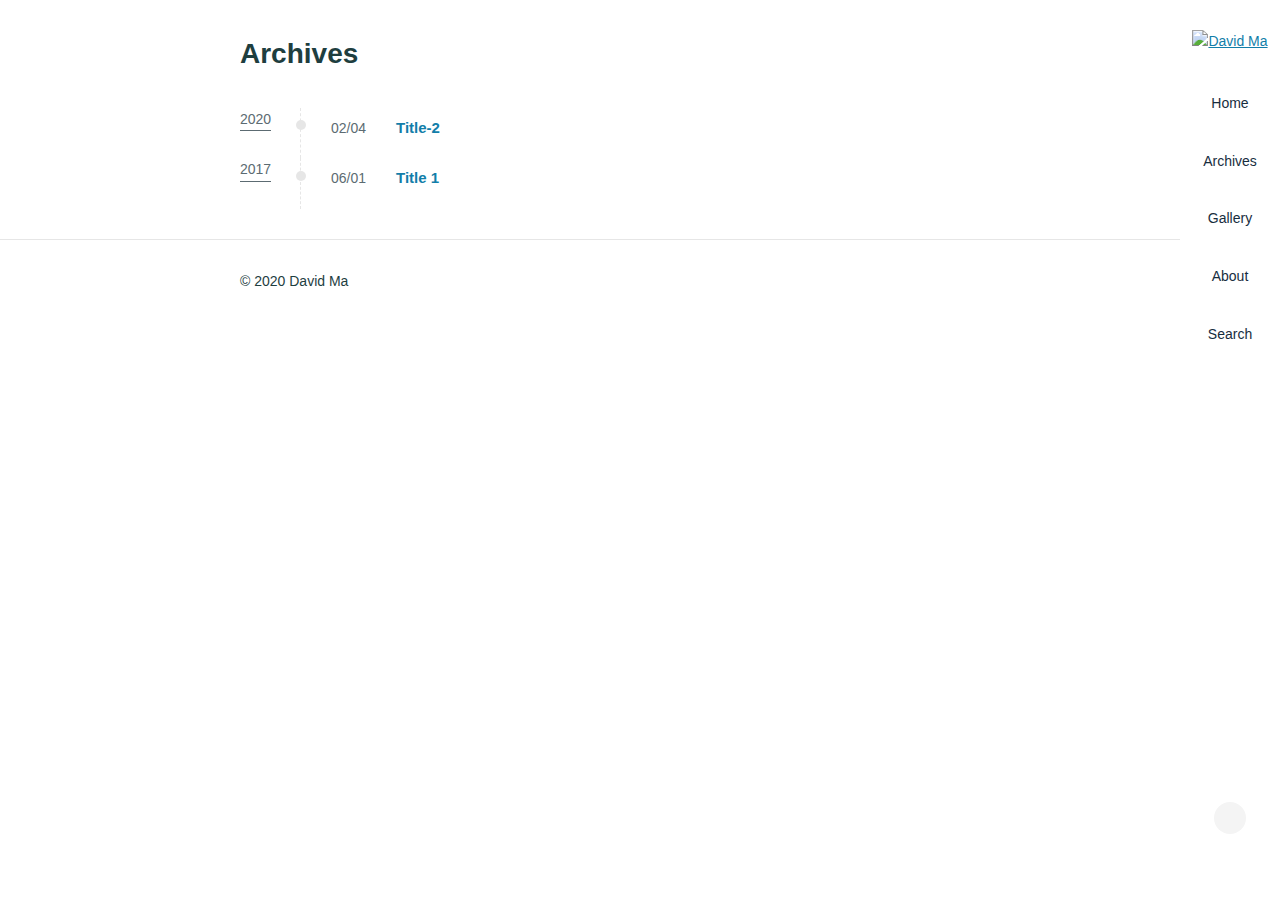
==== commit 3e2d01dc: "Site updated: 2020-02-05 03:09:58" ====
--- a/archives/index.html
+++ b/archives/index.html
@@ -13,7 +13,7 @@
     
     David Ma</title>
   
-    <link rel="shortcut icon" href="/favicon2.ico">
+    <link rel="shortcut icon" href="/favicon.ico">
   
   
 <link rel="stylesheet" href="/css/style.css">
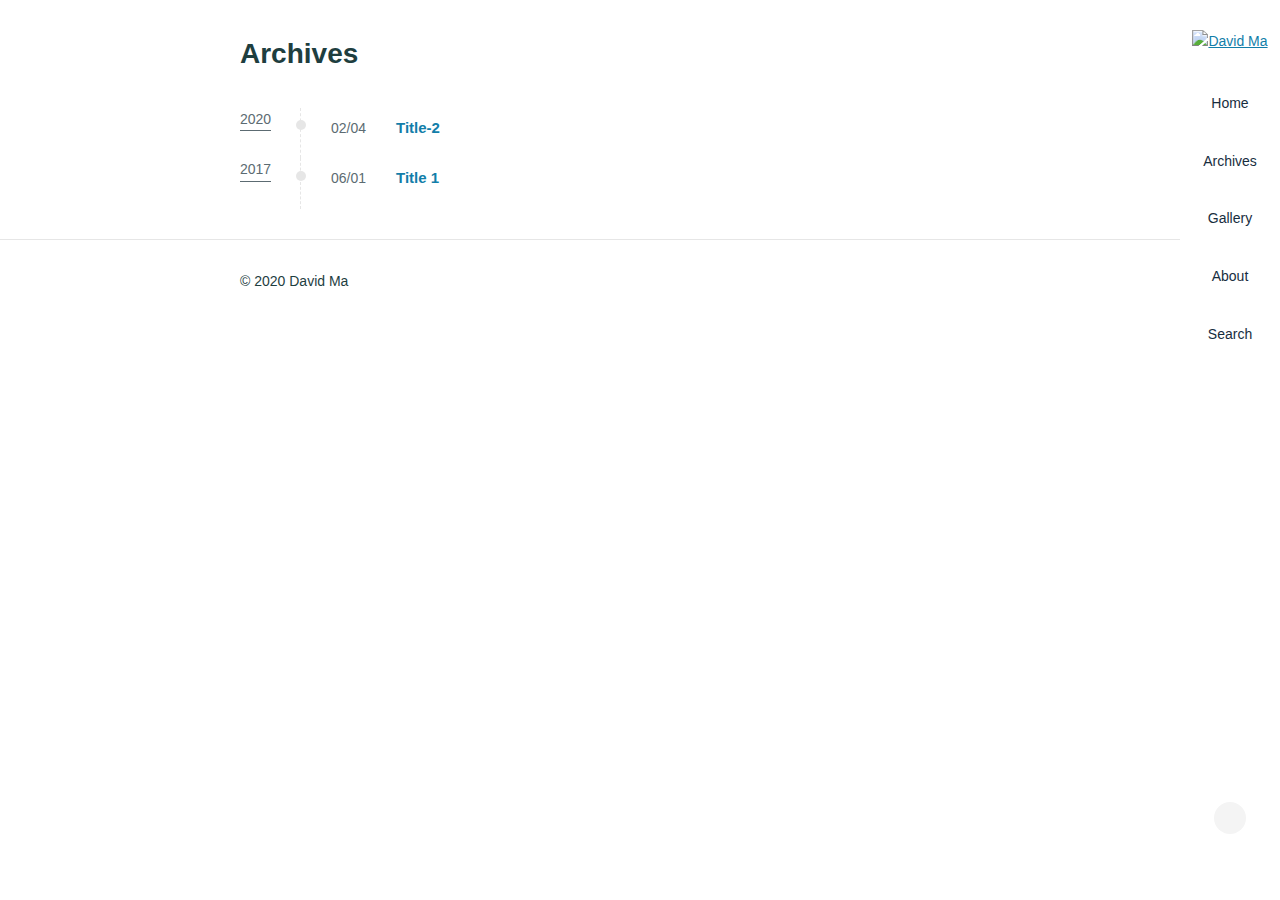
==== commit 9af7bfd2: "Site updated: 2020-03-06 17:21:46" ====
--- a/archives/index.html
+++ b/archives/index.html
@@ -13,7 +13,7 @@
     
     David Ma</title>
   
-    <link rel="shortcut icon" href="/favicon.ico">
+    <link rel="shortcut icon" href="/icon.ico">
   
   
 <link rel="stylesheet" href="/css/style.css">
@@ -197,9 +197,6 @@
 <script src="/js/lazyload.min.js"></script>
 
 
-<script src="/js/busuanzi-2.3.pure.min.js"></script>
-
-
   
 <script src="/fancybox/jquery.fancybox.min.js"></script>
 
